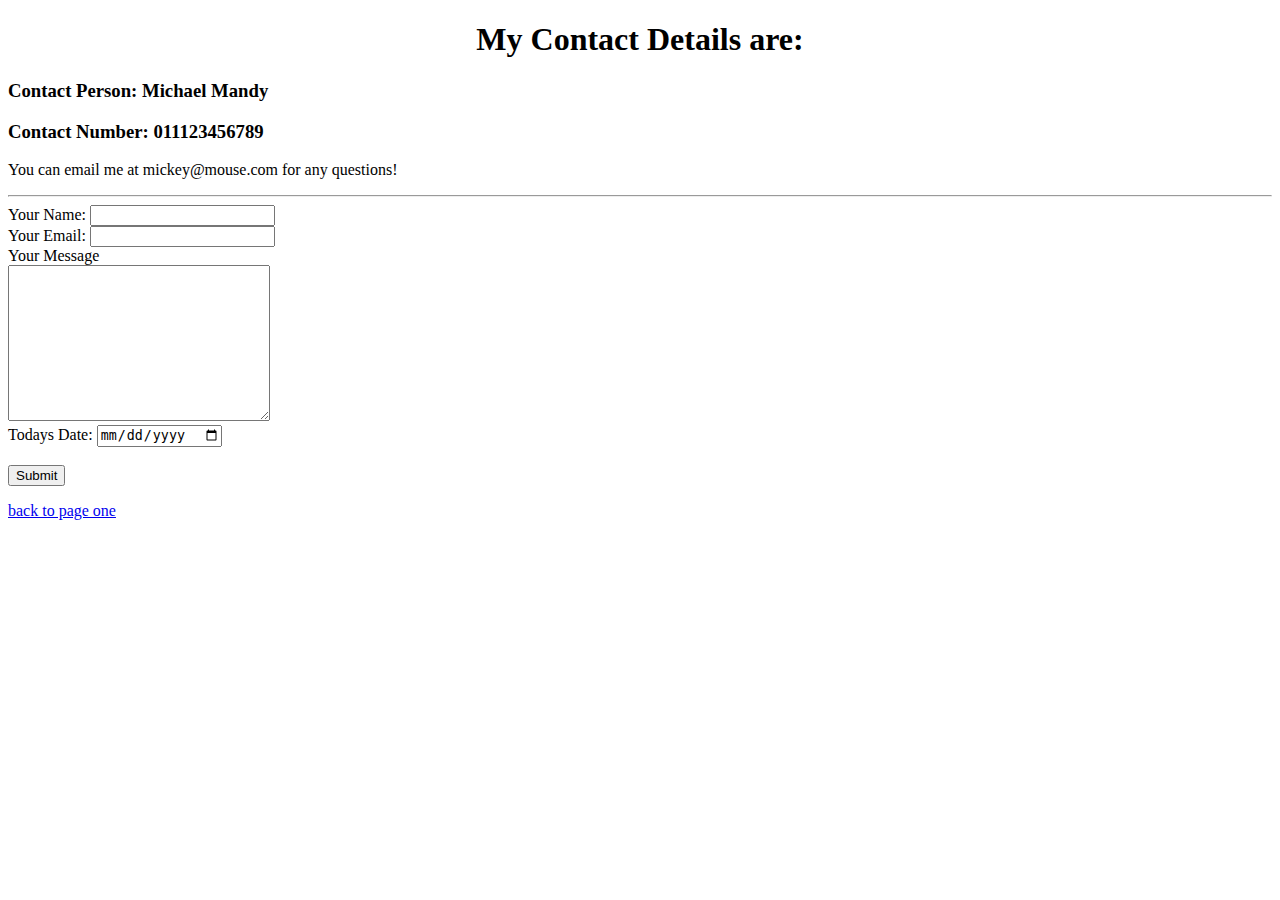
==== contactpage.html @ 9489b649 "add initial stuff" ====
<!DOCTYPE html>
<html lang="en" dir="ltr">
  <head>
    <meta charset="utf-8">
    <title>My Contact Page</title>
  </head>
  <body>
<h1><center>My Contact Details are:</center></h1>
<h3>Contact Person:   Michael Mandy</h3>
<h3>Contact Number: 011123456789</h3>
<p>You can email me at mickey@mouse.com for any questions!</p>
<hr>
<form action="mailto:michaelmandy@gail.com" method="post" enctype="text/plain">
  <label>Your Name: </label>
  <input type="text" name="" value=""><br>
  <label>Your Email:</label>
  <input type="email" name="" value=""><br>
  <label>Your Message</label><br>
  <textarea name="name" rows="10" cols="30"></textarea><br>
  <label>Todays Date: </label>
  <input type="date" name="" value=""><br><br>
  <input type="submit" value="Submit">
</form>
<p><a href="index.html">back to page one</a></p>
  </body>
</html>
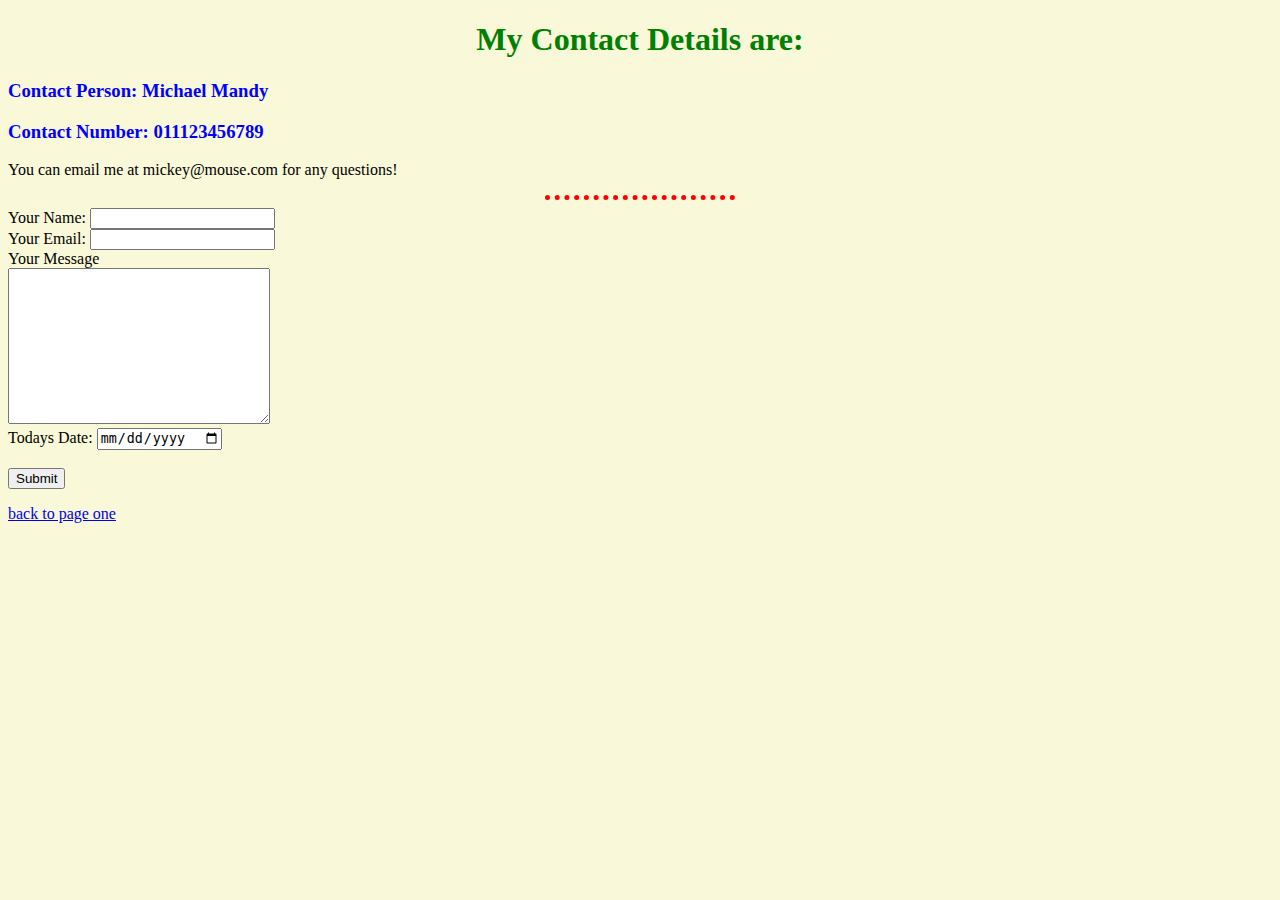
==== commit 38fd4a6c: "Add files via upload" ====
--- a/contactpage.html
+++ b/contactpage.html
@@ -3,6 +3,7 @@
   <head>
     <meta charset="utf-8">
     <title>My Contact Page</title>
+    <link rel="stylesheet" href="css/styles.css">
   </head>
   <body>
 <h1><center>My Contact Details are:</center></h1>
--- a/css/styles.css
+++ b/css/styles.css
@@ -0,0 +1,148 @@
+body {
+background-color: #f9f8d9;
+}
+hr {
+border-style: dotted none none;
+height: 0px;
+width: 15%;
+border-color: red;
+border-width: 5px
+}
+h1 {
+  color: green;
+}
+h3 {
+  color: blue;
+}
+p {
+  color: black;
+}
+th {
+  color: black;
+}
+label {
+  color: black;
+}
+li {
+  color: black;
+}
+td {
+  color: orange;
+}
+div {
+  color: black;
+    text-align: justify;
+    text-justify: inter-word;
+}
+<style type="text/css">
+.form-style-7{
+	max-width:400px;
+	margin:25px auto;
+	background:#fff;
+	border-radius:2px;
+	padding:10px;
+	font-family: Georgia, "Arial", Times, serif;
+}
+.form-style-7 h1{
+	display: block;
+	text-align: center;
+	padding: 0;
+	margin: 0px 0px 0px 0px;
+	color: #5C5C5C;
+	font-size:x-large;
+}
+.form-style-7 ul{
+	list-style:none;
+	padding:0;
+	margin:0;
+}
+.form-style-7 li{
+	display: block;
+	padding: 1px;
+	border:1px solid #DDDDDD;
+	margin-bottom: 5px;
+	border-radius: 3px;
+}
+.form-style-7 li:last-child{
+	border:none;
+	margin-bottom: 0px;
+	text-align: center;
+}
+.form-style-7 li > label{
+	display: block;
+	float: left;
+	margin-top: -19px;
+	background: #FFFFFF;
+	height: 20px;
+	padding: 1px 5px 1px 5px;
+	color: #B9B9B9;
+	font-size: 10px;
+	overflow: hidden;
+	font-family: Arial;
+}
+.form-style-7 input[type="text"],
+.form-style-7 input[type="date"],
+.form-style-7 input[type="datetime"],
+.form-style-7 input[type="email"],
+.form-style-7 input[type="number"],
+.form-style-7 input[type="search"],
+.form-style-7 input[type="time"],
+.form-style-7 input[type="url"],
+.form-style-7 input[type="password"],
+.form-style-7 textarea,
+.form-style-7 select
+{
+	box-sizing: border-box;
+	-webkit-box-sizing: border-box;
+	-moz-box-sizing: border-box;
+	width: 100%;
+	display: block;
+	outline: none;
+	border: none;
+	height: 20px;
+	line-height: 13px;
+	font-size: 13px;
+	padding: 0;
+	font-family: Georgia, "Arial", Times, serif;
+}
+.form-style-7 input[type="text"]:focus,
+.form-style-7 input[type="date"]:focus,
+.form-style-7 input[type="datetime"]:focus,
+.form-style-7 input[type="email"]:focus,
+.form-style-7 input[type="number"]:focus,
+.form-style-7 input[type="search"]:focus,
+.form-style-7 input[type="time"]:focus,
+.form-style-7 input[type="url"]:focus,
+.form-style-7 input[type="password"]:focus,
+.form-style-7 textarea:focus,
+.form-style-7 select:focus
+{
+}
+.form-style-7 li > span{
+	background: #F3F3F3;
+	display: block;
+	padding: 1px;
+	margin: 0 -1px -1px -1px;
+	text-align: center;
+	color: #C0C0C0;
+	font-family: Arial, Helvetica, sans-serif;
+	font-size: 11px;
+}
+.form-style-7 textarea{
+	resize:none;
+}
+.form-style-7 input[type="submit"],
+.form-style-7 input[type="button"]{
+	background: #2471FF;
+	border: none;
+	padding: 0px 0px 0px 0px;
+	border-bottom: 1px solid #5994FF;
+	border-radius: 1px;
+	color: #D2E2FF;
+}
+.form-style-7 input[type="submit"]:hover,
+.form-style-7 input[type="button"]:hover{
+	background: #6B9FFF;
+	color:#fff;
+}
+</style>
